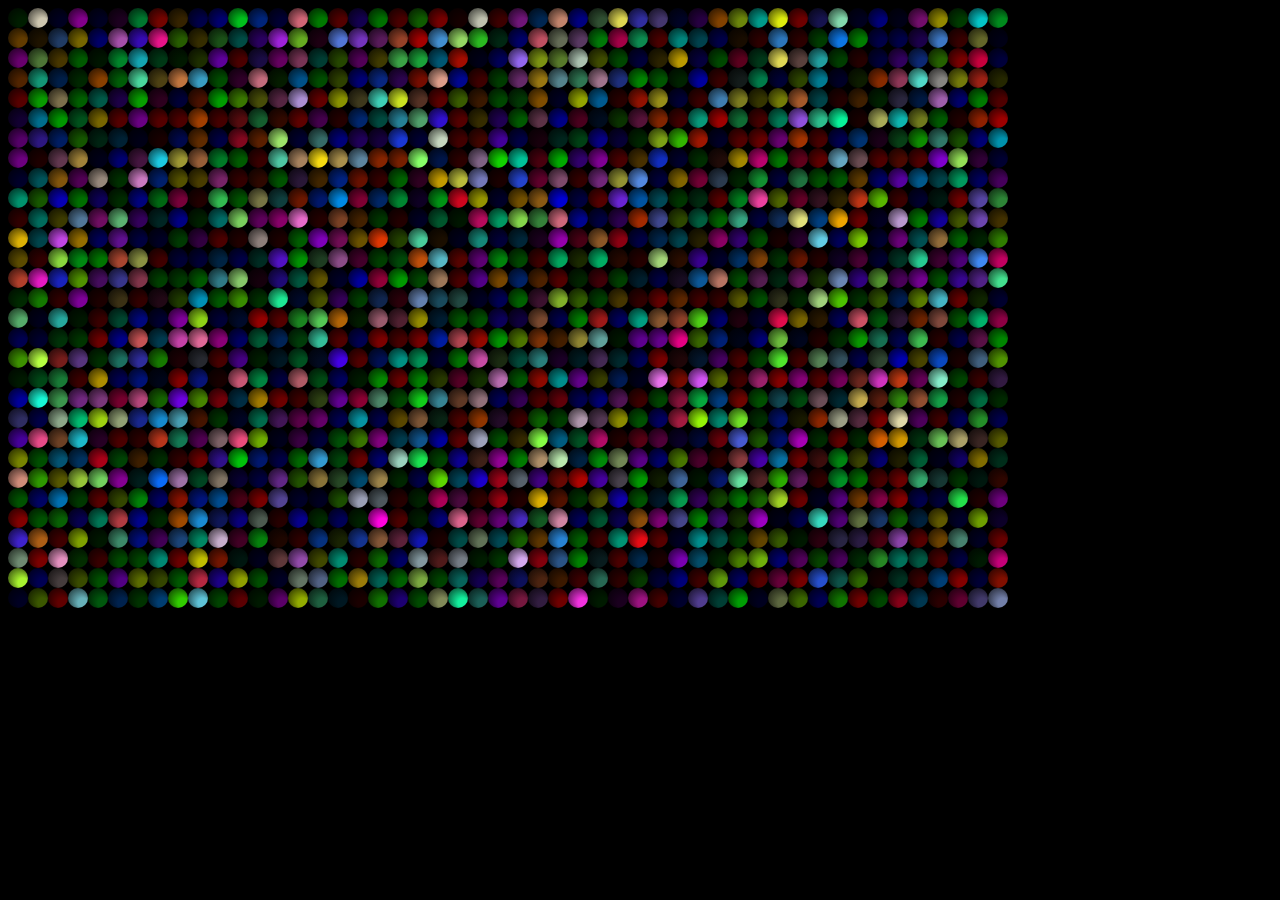
==== PopPin.html @ f73b1536 "Add project files" ====
<html>
	<head>
		<title>Pop Pin</title>
	</head>
	<body>
		<html>
			<body style="background-color:#000000">
				<canvas id="canvas"></canvas>
			</body>
		</html>
		<script type = "text/javascript" src="./popPin.js"></script>
	</body>
</html>



<!--
<html>
	<head>
		<meta charset="UTF-8">
		<title>Glowing Static</title>
	</head>
	<body>
		<html>
			<body style="background-color:#000000">
				<canvas id="canvas"></canvas>
			</body>
		</html>
		<script src="glowingstatic.js"></script>
	</body>
</html>-->
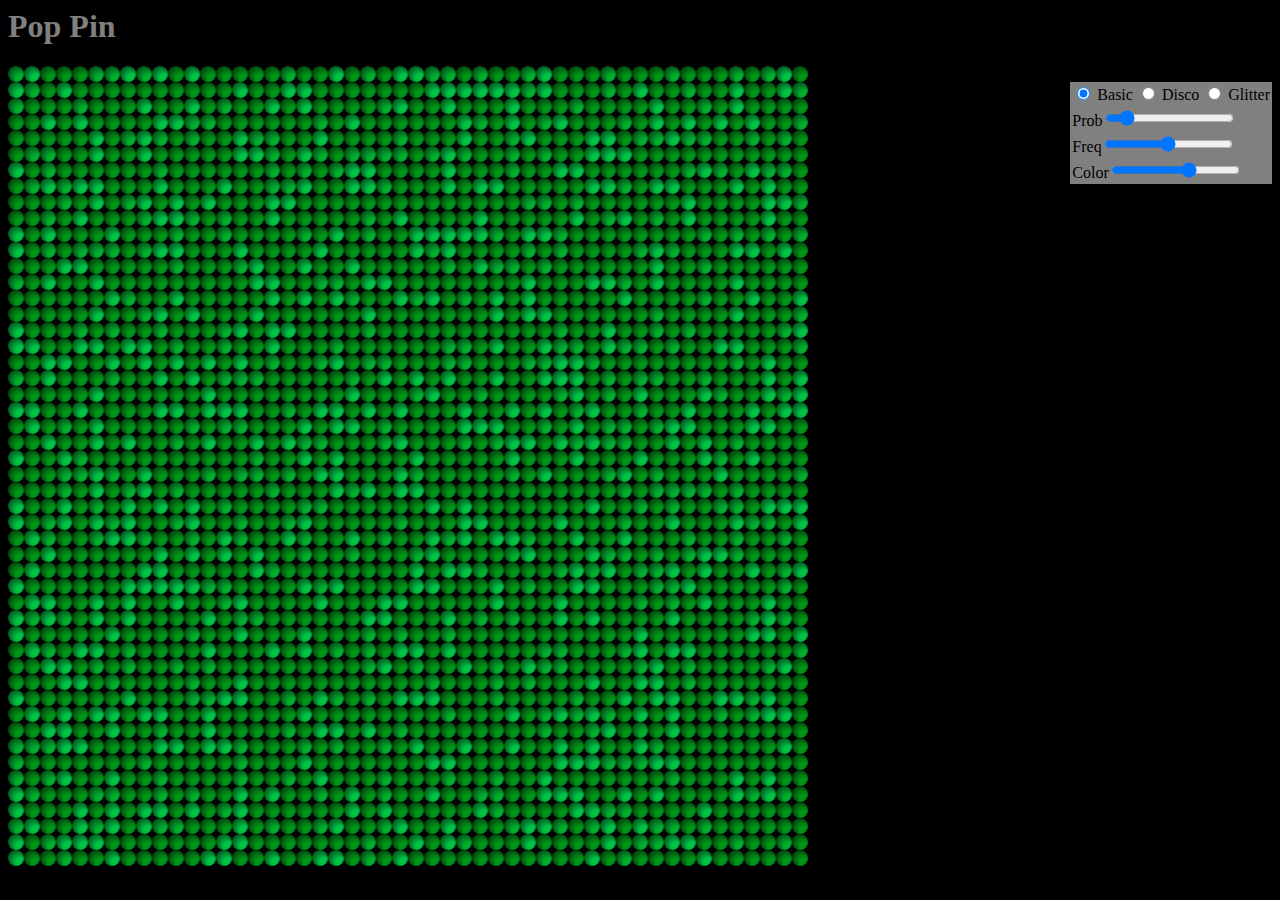
==== commit 2041baf7: "html interaction added" ====
--- a/PopPin.html
+++ b/PopPin.html
@@ -1,31 +1,23 @@
 <html>
 	<head>
 		<title>Pop Pin</title>
+		<link rel="stylesheet" href="style.css">
 	</head>
+	<h1>Pop Pin</h1>
 	<body>
-		<html>
-			<body style="background-color:#000000">
-				<canvas id="canvas"></canvas>
-			</body>
-		</html>
+		<div>
+			<ul>
+				<li>
+					<label><input type="radio" name="type" onclick="pickBasic()" checked> Basic</label>
+					<label><input type="radio" name="type" onclick="pickDisco()"> Disco</label>
+					<label><input type="radio" name="type" onclick="pickGlitter()"> Glitter</label>
+				</li>
+				<li id="probSlide"><label>Prob<input type="range" min=".1" max=".9" value=".2" step=".1" onchange="changeProb(this.value)" /></label></li>
+				<li id="freqSlide"><label>Freq<input type="range" min="2" max="42" value="22" step="5" onchange="changeFreq(this.value)" /></label></li>
+				<li id="colorSlide"><label>Color<input type="range" min="1" max="9" value="6" step="1" onchange="changeColor(this.value)" /></label></li>
+			</ul>
+			<canvas id="canvas" ></canvas>
+		</div>
+	</body>
 		<script type = "text/javascript" src="./popPin.js"></script>
-	</body>
-</html>
-
-
-
-<!--
-<html>
-	<head>
-		<meta charset="UTF-8">
-		<title>Glowing Static</title>
-	</head>
-	<body>
-		<html>
-			<body style="background-color:#000000">
-				<canvas id="canvas"></canvas>
-			</body>
-		</html>
-		<script src="glowingstatic.js"></script>
-	</body>
-</html>-->+</html>--- a/style.css
+++ b/style.css
@@ -0,0 +1,28 @@
+h1{
+	color:gray;
+	box-shadow: 10px;
+}
+
+body{
+	background-color : #000;
+	white-space : nowrap;
+}
+
+ul{
+	list-style-type:none;
+ 	display: inline;
+ 	float: right;
+	border: 1px;
+	border-color: white;
+}
+
+li {
+	background-color: gray;
+	padding: 2px;
+	box-shadow: 10px;
+}
+
+label{
+	border: 1px;
+	border-color: #5b5b5b;
+}